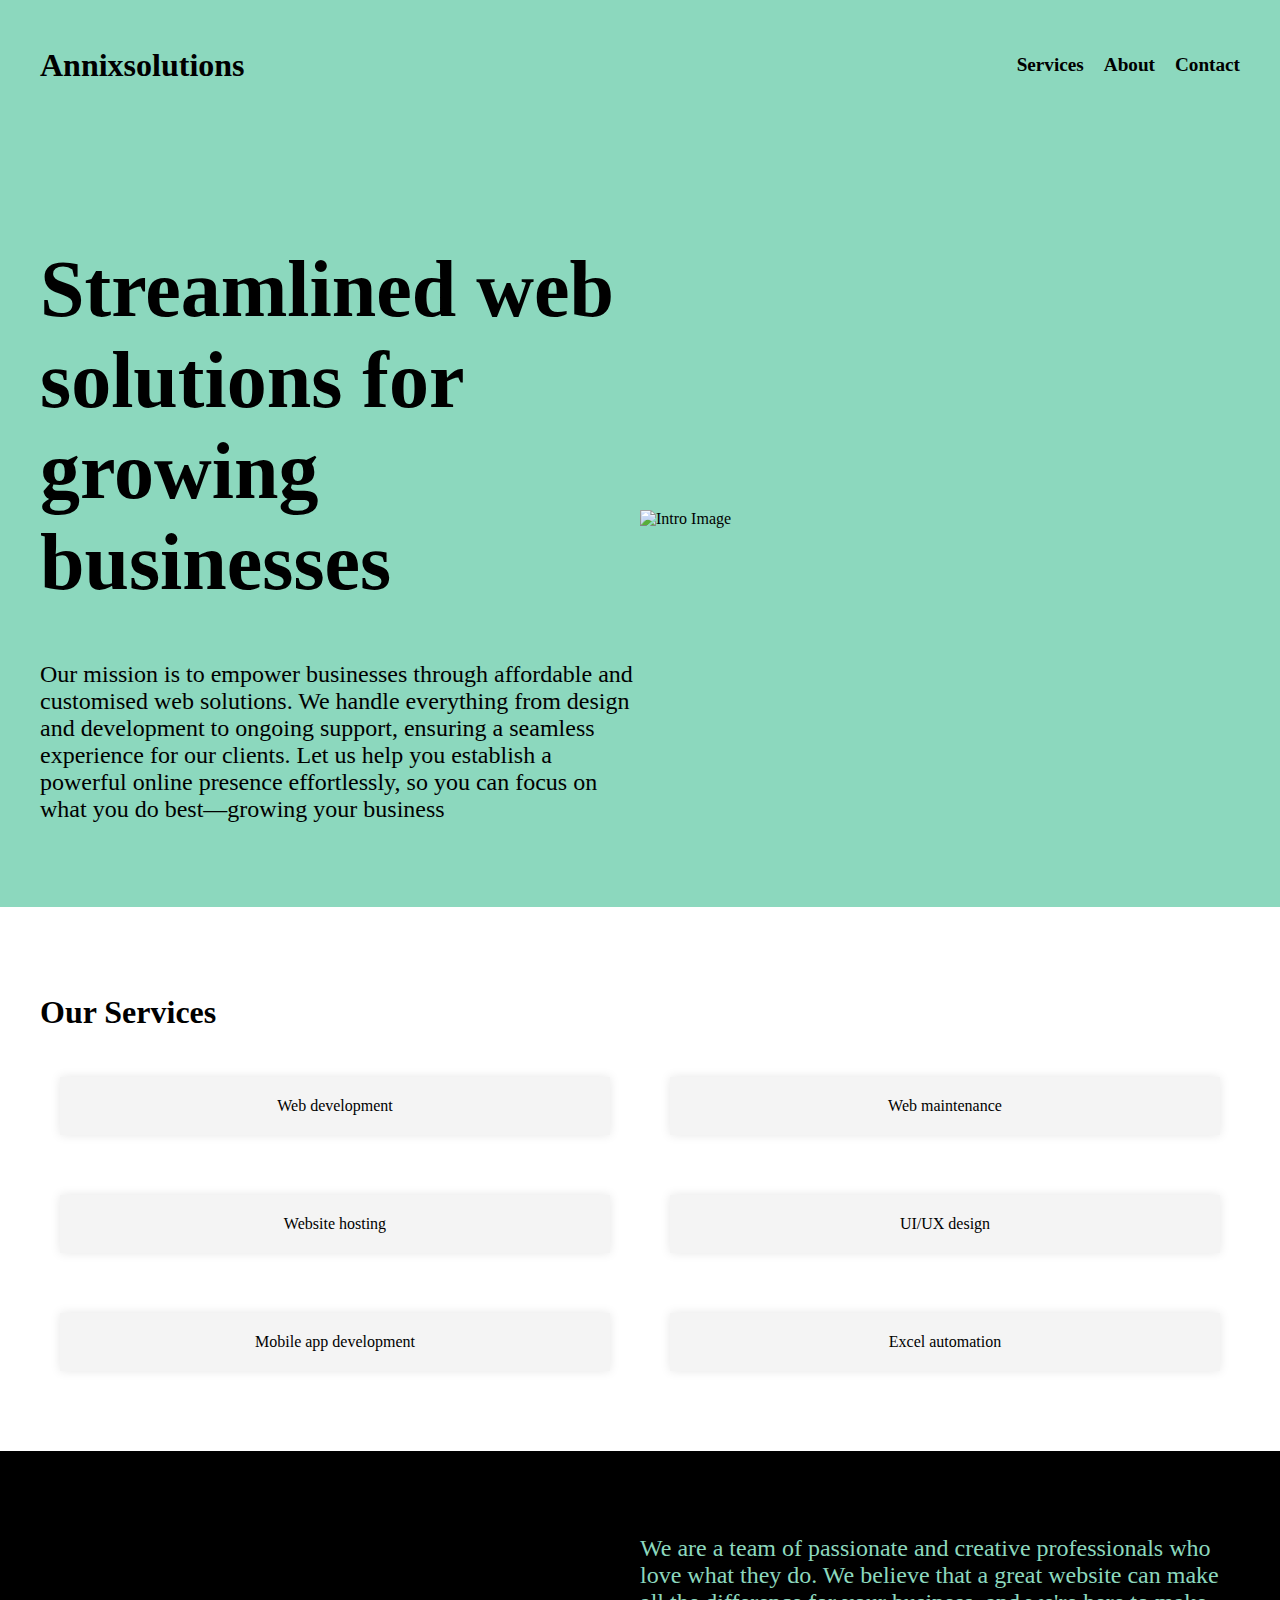
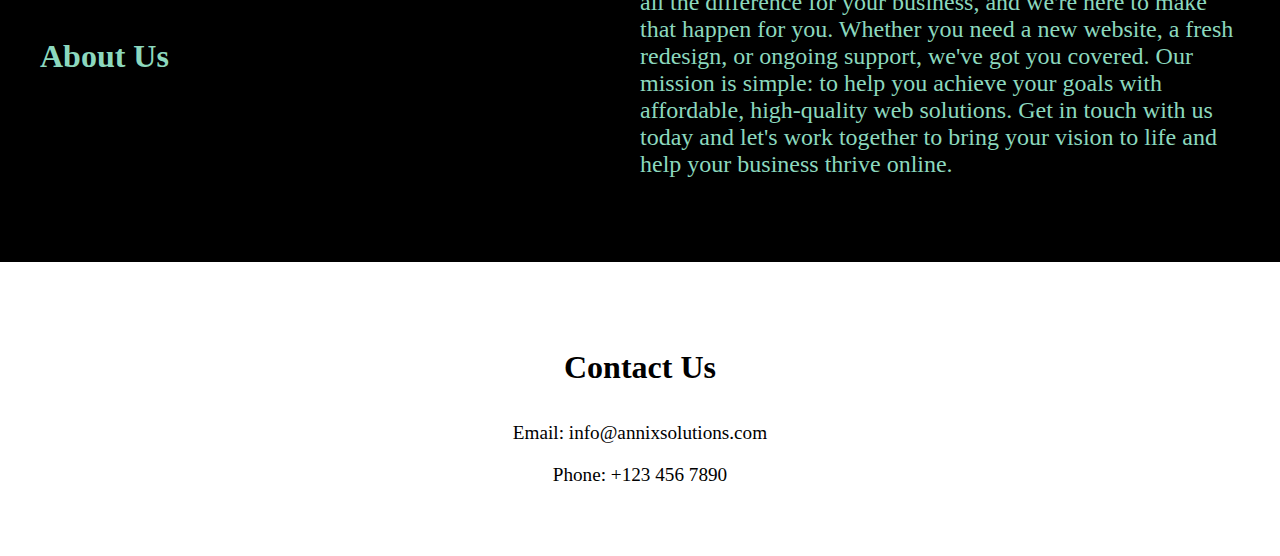
==== website.html @ 717c3699 "Create website.html" ====
<!DOCTYPE html>
<html lang="en">
<head>
    <meta charset="UTF-8">
    <meta name="viewport" content="width=device-width, initial-scale=1.0">
    <title>Annixsolutions</title>
    <link href="https://fonts.googleapis.com/css2?family=Roc+Grotesk:wght@400;700&display=swap" rel="stylesheet">
    <link rel="stylesheet" href="styles.css">
</head>
<body>
    <header>
        <div class="container">
            <div class="logo"><h2>Annixsolutions<h2></div>
            <nav>
                <ul>
                    <li><a href="#services">Services</a></li>
                    <li><a href="#about">About</a></li>
                    <li><a href="#contact">Contact</a></li>
                </ul>
            </nav>
        </div>
    </header>
    
    <section id="introduction" class="section green-bg">
        <div class="container">
            <div class="intro-content">
                <div class="intro-text">
                    <h1>Streamlined web solutions for growing businesses</h1>
                    <p>Our mission is to empower businesses through affordable and customised web solutions. We handle everything from design and development to ongoing support, ensuring a seamless experience for our clients. Let us help you establish a powerful online presence effortlessly, so you can focus on what you do best—growing your business</p>
                </div>
                <div class="intro-image">
                    <img src="annix_poster.jpg" alt="Intro Image">
                </div>
            </div>
        </div>
    </section>

    <section id="services" class="section white-bg">
        <div class="container">
            <h2>Our Services</h2>
            <div class="services">
                <div class="service-item">Web development</div>
                <div class="service-item">Web maintenance</div>
                <div class="service-item">Website hosting</div>
                <div class="service-item">UI/UX design</div>
                <div class="service-item">Mobile app development</div>
                <div class="service-item">Excel automation</div>
            </div>
        </div>
    </section>

    <section id="about" class="section black-bg">
        <div class="container">
            <div class="about-content">
                <div class="about-header">
                    <h2>About Us</h2>
                </div>
                <div class="about-text">
                    <p>We are a team of passionate and creative professionals who love what they do. We believe that a great website can make all the difference for your business, and we're here to make that happen for you. Whether you need a new website, a fresh redesign, or ongoing support, we've got you covered. Our mission is simple: to help you achieve your goals with affordable, high-quality web solutions. 

                        Get in touch with us today and let's work together to bring your vision to life and help your business thrive online. </p>
                </div>
            </div>
        </div>
    </section>

    <section id="contact" class="section white-bg">
        <div class="container contact-content">
            <h2>Contact Us</h2>
            <p>Email: info@annixsolutions.com</p>
            <p>Phone: +123 456 7890</p>
        </div>
    </section>
</body>
</html>

<style>
    body {
        font-family: 'Big Caslon', Serif;
        margin: 0;
        padding: 0;
    }
    
    header {
        background-color:#8cd8be;
        color: black;
        padding: 20px 0;
        position: sticky;
        top: 0;
        width: 100%;
        z-index: 1000;
    }
    
    header .container {
        display: flex;
        justify-content: space-between;
        align-items: center;
        max-width: 1200px;
        margin: 0 auto;
        padding: 0 20px;
    }
    
    nav ul {
        list-style: none;
        margin: 0;
        padding: 0;
        display: flex;
    }
    
    nav ul li {
        margin-left: 20px;
    }
    
    nav ul li a {
        color: black;
        text-decoration: none;
        font-weight: bold;
    }
    
    .section {
        padding: 60px 20px;
        position: relative;
    }
    
    .green-bg {
        background-color: #8cd8be;
        color: black;
    }
    
    .white-bg {
        background-color: white;
        color: black;
    }
    
    .black-bg {
        background-color: black;
        color: #8cd8be;
        position: relative;
        z-index: 1;
        overflow: hidden;
    }
    
    .container {
        max-width: 1200px;
        margin: 0 auto;
    }
    
    .intro-content {
        display: flex;
        flex-direction: row;
        align-items: center;
    }
    
    .intro-text, .about-text {
        flex: 1;
    }
    
    .intro-image, .about-image {
        flex: 1;
    }
    
    .intro-image img, .about-image img {
        max-width: 100%;
        height: auto;
    }
    
    .about-content {
        display: flex;
        flex-direction: row;
        align-items: center;
    }
    
    .about-header {
        flex: 1;
    }
    
    .about-text {
        flex: 1;
    }
    
    .services {
        display: flex;
        flex-wrap: wrap;
        gap: 20px;
        justify-content: center;
    }
    
    .service-item {
        flex: 1 1 calc(33.333% - 40px);
        margin: 20px;
        padding: 20px;
        background: #f4f4f4;
        text-align: center;
        box-shadow: 0 0 10px rgba(0, 0, 0, 0.1);
    }
    
    /* Contact Section Specific Styles */
.contact-content {
    display: flex;
    flex-direction: column;
    align-items: center;
}

.contact-content p {
    font-size: 1.2em;
    margin: 10px 0;
}
    
    /* Font size customization */
    h1 {
        font-size: 5.0em; /* Adjust this value for the desired font size */
    }
    
    h2 {
        font-size: 2em; /* Adjust this value for the desired font size */
    }
    
    p {
        font-size: 1.5em; /* Adjust this value for the desired font size */
    }
    
    a {
        font-size: 1.2em; /* Adjust this value for the desired font size */
    }



    
    
    
</style>
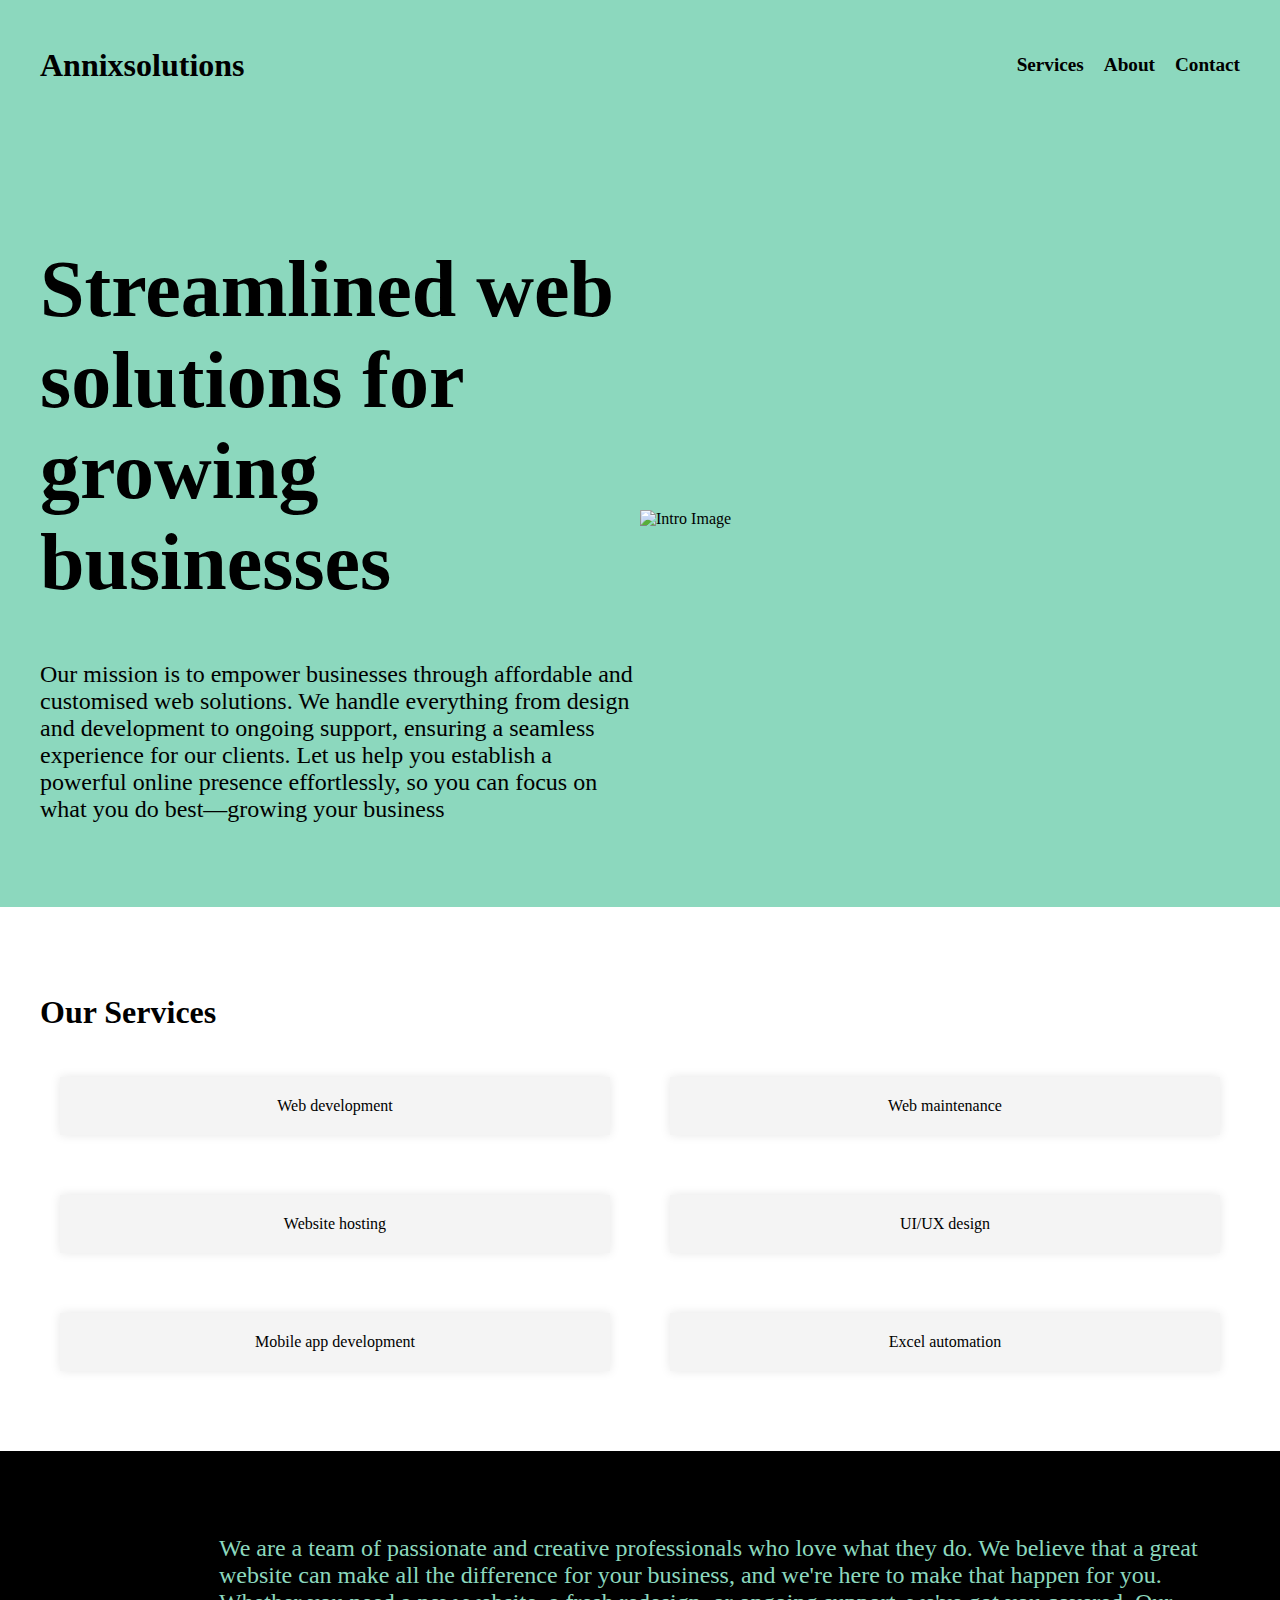
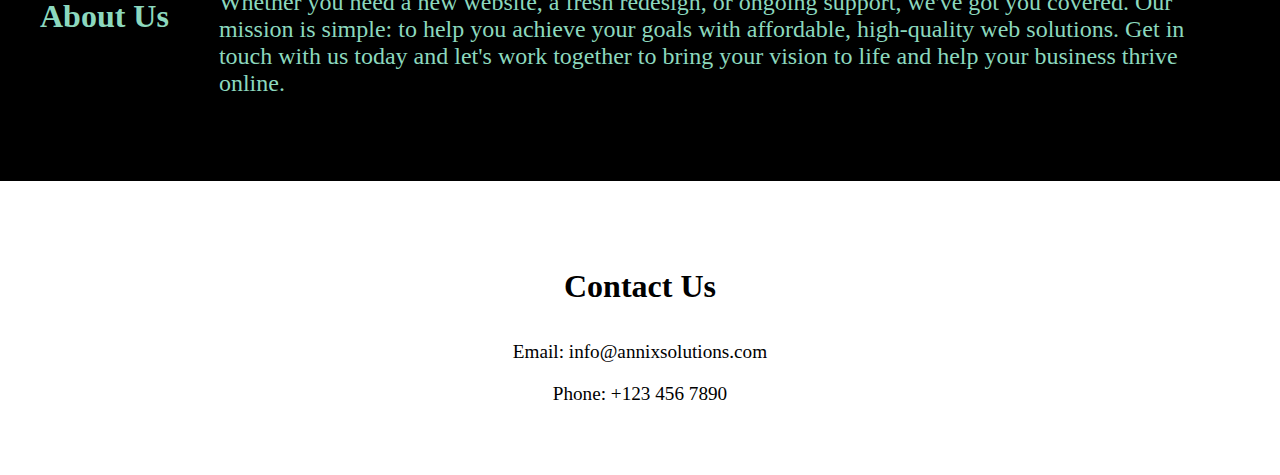
==== commit 658629f9: "Update website.html" ====
--- a/website.html
+++ b/website.html
@@ -12,7 +12,8 @@
         <div class="container">
             <div class="logo"><h2>Annixsolutions<h2></div>
             <nav>
-                <ul>
+                <div class="menu-icon" onclick="toggleMenu()">☰</div>
+                <ul class="nav-links">
                     <li><a href="#services">Services</a></li>
                     <li><a href="#about">About</a></li>
                     <li><a href="#contact">Contact</a></li>
@@ -21,6 +22,8 @@
         </div>
     </header>
     
+    <!-- Other sections remain unchanged -->
+
     <section id="introduction" class="section green-bg">
         <div class="container">
             <div class="intro-content">
@@ -71,6 +74,13 @@
             <p>Phone: +123 456 7890</p>
         </div>
     </section>
+
+    <script>
+        function toggleMenu() {
+            const navLinks = document.querySelector('.nav-links');
+            navLinks.classList.toggle('active');
+        }
+    </script>
 </body>
 </html>
 
@@ -82,7 +92,7 @@
     }
     
     header {
-        background-color:#8cd8be;
+        background-color: #8cd8be;
         color: black;
         padding: 20px 0;
         position: sticky;
@@ -98,6 +108,12 @@
         max-width: 1200px;
         margin: 0 auto;
         padding: 0 20px;
+    }
+    
+    .menu-icon {
+        display: none;
+        font-size: 24px;
+        cursor: pointer;
     }
     
     nav ul {
@@ -145,7 +161,7 @@
         margin: 0 auto;
     }
     
-    .intro-content {
+    .intro-content, .about-content {
         display: flex;
         flex-direction: row;
         align-items: center;
@@ -162,20 +178,6 @@
     .intro-image img, .about-image img {
         max-width: 100%;
         height: auto;
-    }
-    
-    .about-content {
-        display: flex;
-        flex-direction: row;
-        align-items: center;
-    }
-    
-    .about-header {
-        flex: 1;
-    }
-    
-    .about-text {
-        flex: 1;
     }
     
     .services {
@@ -195,16 +197,16 @@
     }
     
     /* Contact Section Specific Styles */
-.contact-content {
-    display: flex;
-    flex-direction: column;
-    align-items: center;
-}
-
-.contact-content p {
-    font-size: 1.2em;
-    margin: 10px 0;
-}
+    .contact-content {
+        display: flex;
+        flex-direction: column;
+        align-items: center;
+    }
+    
+    .contact-content p {
+        font-size: 1.2em;
+        margin: 10px 0;
+    }
     
     /* Font size customization */
     h1 {
@@ -222,10 +224,76 @@
     a {
         font-size: 1.2em; /* Adjust this value for the desired font size */
     }
-
-
-
-    
-    
-    
+    
+    /* Responsive Design for Mobile Devices */
+    @media (max-width: 768px) {
+        header .container {
+            flex-direction: row;
+            justify-content: space-between;
+        }
+    
+        .menu-icon {
+            display: block;
+        }
+    
+        nav ul {
+            flex-direction: column;
+            align-items: center;
+            display: none;
+        }
+    
+        nav ul.active {
+            display: flex;
+        }
+    
+        nav ul li {
+            margin: 10px 0;
+        }
+    
+        .intro-content, .about-content {
+            flex-direction: column;
+        }
+    
+        .intro-text, .about-text, .intro-image, .about-header {
+            width: 100%;
+            text-align: center;
+        }
+    
+        .intro-image img, .about-image img {
+            width: 80%;
+            margin: 0 auto;
+        }
+    
+        .service-item {
+            flex: 1 1 100%;
+        }
+    
+        h1 {
+            font-size: 2.5em; /* Adjust this value for mobile font size */
+        }
+    
+        h2 {
+            font-size: 1.5em; /* Adjust this value for mobile font size */
+        }
+    
+        p {
+            font-size: 1.2em; /* Adjust this value for mobile font size */
+        }
+    
+        a {
+            font-size: 1em; /* Adjust this value for mobile font size */
+        }
+    
+        .section {
+            padding: 30px 10px;
+        }
+    }
+    
+    /* Ensure proper spacing between about-header and about-text on desktop */
+    .about-header {
+        margin-right: 50px;
+    }
+    
+       
 </style>
+
